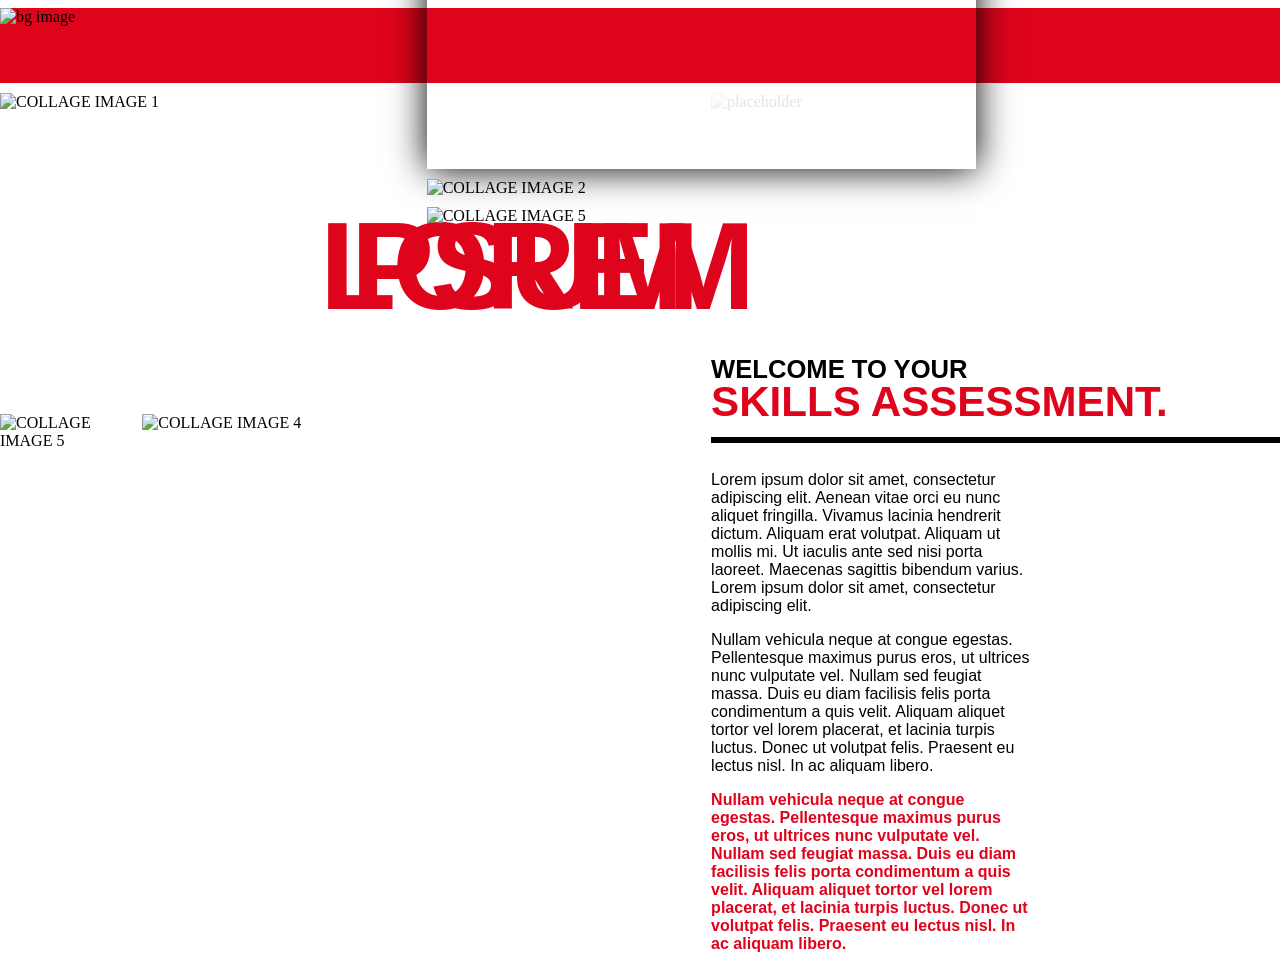
==== index.html @ dd3e0e72 "video div scaling ok" ====
<!DOCTYPE html>
<html lang="en">
  <head>
    <meta charset="utf-8">
    <meta name="viewport" content="width=device-width, initial-scale=1.0">
    <title>JLB SKills Assessment</title>
    <link rel="stylesheet" href="style.css">
  </head>
  <body class="body">
    <div class="top-grid-container">
      <div class="top-module-text-div">
        <h1 class="headline-font brand-font red">LOREM IPSUM</h1>
        <h3 class="subhead-font brand-font white">DOLOR SIT AMET ARAN</h3>
        <p class="subhead-body-font brand-font white">Pri ei sumo falli, homero euismod reformidans sed cu, stet ornatus eos at. Cu sed <br> nulla prasent, nihil voluptaria liberavisse ut usu, mei iusto noster ut.</p>
      </div>
      <img class="bg-image" src="https://res.cloudinary.com/di0fa12vz/image/upload/v1734627265/HERO_1_blbqht.jpg" alt="bg image">
    </div>
    <div class="bottom-grid-container">
      <div class="video-div">
        <iframe 
        class="video"
        src="https://www.youtube.com/embed/NpEaa2P7qZI?si=hmfjInLiLDKfYFg0?&rel=0&showinfo=0&modestbranding=1" 
        title="Placeholder Video" 
        frameborder="0" 
        allow="accelerometer; autoplay;"></iframe>
        <img 
        class="image2" 
        src="https://res.cloudinary.com/di0fa12vz/image/upload/v1734626925/COLLAGE_IMAGE_2_hvrhjx.jpg" 
        alt="COLLAGE IMAGE 2"
        >
        <img 
        class="image5" 
        src="https://res.cloudinary.com/di0fa12vz/image/upload/v1734626925/COLLAGE_IMAGE_3_ausswb.jpg"          
        alt="COLLAGE IMAGE 5"
        >
      </div>
        <img 
          class="image1" 
          src="https://res.cloudinary.com/di0fa12vz/image/upload/v1734626925/COLLAGE_IMAGE_1_mfsgqy.jpg" 
          alt="COLLAGE IMAGE 1"
        >

        <img 
          class="image3" 
          src="https://res.cloudinary.com/di0fa12vz/image/upload/v1734626926/COLLAGE_IMAGE_5_uck2yi.jpg"          
          alt="COLLAGE IMAGE 5"
        >
        <img 
          class="image4" 
          src="https://res.cloudinary.com/di0fa12vz/image/upload/v1734626925/COLLAGE_IMAGE_4_mxapl2.jpg"          
          alt="COLLAGE IMAGE 4"
        >
        <img 
        class="bg-texture"
        src="https://res.cloudinary.com/di0fa12vz/image/upload/v1734626925/SPLASH_WATERMARK_h642mv.png" 
        alt="placeholder">
        <div class="text-div">
          <h3 class="rm-welcome-txt black">WELCOME TO YOUR</h3>  
          <h1 class="rm-skills-txt red underline">SKILLS ASSESSMENT.</h1>
          <p class="brand-font black">Lorem ipsum dolor sit amet, consectetur adipiscing elit. Aenean vitae orci eu nunc aliquet fringilla. Vivamus lacinia hendrerit dictum. Aliquam erat volutpat. Aliquam ut mollis mi. Ut iaculis ante sed nisi porta laoreet. Maecenas sagittis bibendum varius. Lorem ipsum dolor sit amet, consectetur adipiscing elit.</p>
          <p class="brand-font black">Nullam vehicula neque at congue egestas. Pellentesque maximus purus eros, ut ultrices nunc vulputate vel. Nullam sed feugiat massa. Duis eu diam facilisis felis porta condimentum a quis velit. Aliquam aliquet tortor vel lorem placerat, et lacinia turpis luctus. Donec ut volutpat felis. Praesent eu lectus nisl. In ac aliquam libero.</p>
          <p class="rm-text-red brand-font red">Nullam vehicula neque at congue egestas. Pellentesque maximus purus eros, ut ultrices nunc vulputate vel. Nullam sed feugiat massa. Duis eu diam facilisis felis porta condimentum a quis velit. Aliquam aliquet tortor vel lorem placerat, et lacinia turpis luctus. Donec ut volutpat felis. Praesent eu lectus nisl. In ac aliquam libero.</p>
        </div>
        </div>
  </body>
</html>
---- style.css ----
.body{
    display: flex;
    flex-direction: column;
    width: 100%;
    max-width: 1920px;
    margin-left: auto;
    margin-right: auto;
    gap: 0.625em;
    overflow-x: hidden;
    overflow-y: auto;
}

p, h1, h2, h3, h4 {
    font-family: Montserrat, Arial, Helvetica, sans-serif;
}

.brand-font{
    font-family: Montserrat, Arial, Helvetica, sans-serif;
}

.black{
    color: #000;
}

.white{
    color:#fff;
}

.red{
    color: #de041c;
}

.top-grid-container {
    display: grid;
    margin-left: auto;
    margin-right: auto;
    width: 100%;
    max-width: 1920px;
    grid-template-columns: repeat(10, 1fr); /* 10 equal-width columns */
    grid-template-areas: 
        "a a a a a a a a a a"
        "b b b c c c c d d d"
        "e e e f f f f g g g";
    gap: 0.625em;
    max-height: 940px;
    background-color: #de041c;
    padding-bottom: 55px;
}

.top-module-text-div{
    z-index: 1;
    position: absolute;
    top: 350px;
    left: 50%;
    transform: translate(-50%, -50%);
}


.headline-font{
    font-size: 125px;
    font-weight: 900;
    line-height: 0px;
    letter-spacing: -4px;
}

.subhead-font{
    font-size: 74px;
    font-weight: 900;
    line-height: 0px;
    letter-spacing: -1.5px;
    padding-bottom: 0px;
}

.subhead-body-font{
    font-size: 20px;
    font-weight: 500;
    line-height: 25px;
    letter-spacing: 0px;
    text-align: center;
}


.bg-image{
    z-index: 0;
    grid-column: 1 / -1;
    grid-row: 1 / -1;
    width: 100%;
    height: 100%;
    max-height: 840px;
    object-fit: cover;
}

.bottom-grid-container{
    display: grid;
    margin-left: auto;
    margin-right: auto;
    width: 100%;
    max-width: 1920px;
    max-height:850px;
    grid-template-columns: repeat(9, 1fr);
    grid-template-areas: 
        "a a a b b f f f f f"
        "c d d e . f f f f f";
    gap: 0.625em;

}

/* Video Div Start */

.video-div{
    /* position: absolute;
    top: 855px;
    left: 50%;
    transform: translate(-50%, -50%); */
    z-index: 1;
    display: flex;
    flex-direction: column;
    gap: 0.625em;
    grid-area: b;
    max-height: 475px;
    margin-top: -233px ;
}

.video{
    display: relative;
    width: clamp(400px , 200%, 757px);
    height: auto;
    aspect-ratio: 16 / 9;
    box-shadow: #000 0px 0px 35px;


}

.image2{
    display: relative;
    width: 100%;
    max-width: 390px;
    max-height: 285px;
    object-fit: cover;
}

.image5{
    display: relative;
    width: 65%;
    max-width: 237px;
    max-height: 177px;
    object-fit: cover;
}

/* Video Div End */

.image1{
    grid-area: a;
    width: 100%;
    height: 100%;
    object-fit: cover;
}


.image3{
    grid-area: c;
    width: 100%;
    height: 100%;
    min-height: 375px;
    object-fit: cover;
}

.image4{
    grid-area: d;
    width: 100%;
    height: 100%;
    object-fit: cover;
}

.br-text-div{
    z-index: 1;
    grid-area: f;
    width: 100%;
    height: 100%;
    object-fit: cover;
}

.bg-texture{
    z-index: 0;
    opacity: .1;
    grid-area: f;
    width: 100%;
    height: 100%;
    object-fit: cover;
}

.text-div{
    z-index: 1;
    grid-area: f;
    width: 100%;
    padding-top: 100px;
}

.text-div p {
    padding-right: 250px;
}

.rm-text-red{
    font-weight: 700;
}

.rm-welcome-txt{
    line-height: 0px;
    font-family: Montserrat, Arial, Helvetica, sans-serif;
    font-weight: 900;
    font-size: clamp(1.13em, 2vw, 2.13em);
    padding-top: 150px;
    padding-bottom: 5px;
}

.rm-skills-txt{
    line-height: 0px;
    font-family: Montserrat, Arial, Helvetica, sans-serif;
    font-weight: 900;
    font-size: clamp(2.63em, 2vw, 3.13em);
    padding-bottom:35px;
}

.underline
{   
    width: 100%;
    border-bottom:6px solid #000000; width: 100%; 

}

@media screen and (max-width: 1820px){

    image5{
        transform: translate(0,4%);
    }

}

@media screen and (max-width: 1720px){

    image5{
        transform: translate(0,0);
        margin-top: -80px;
    }

    

}
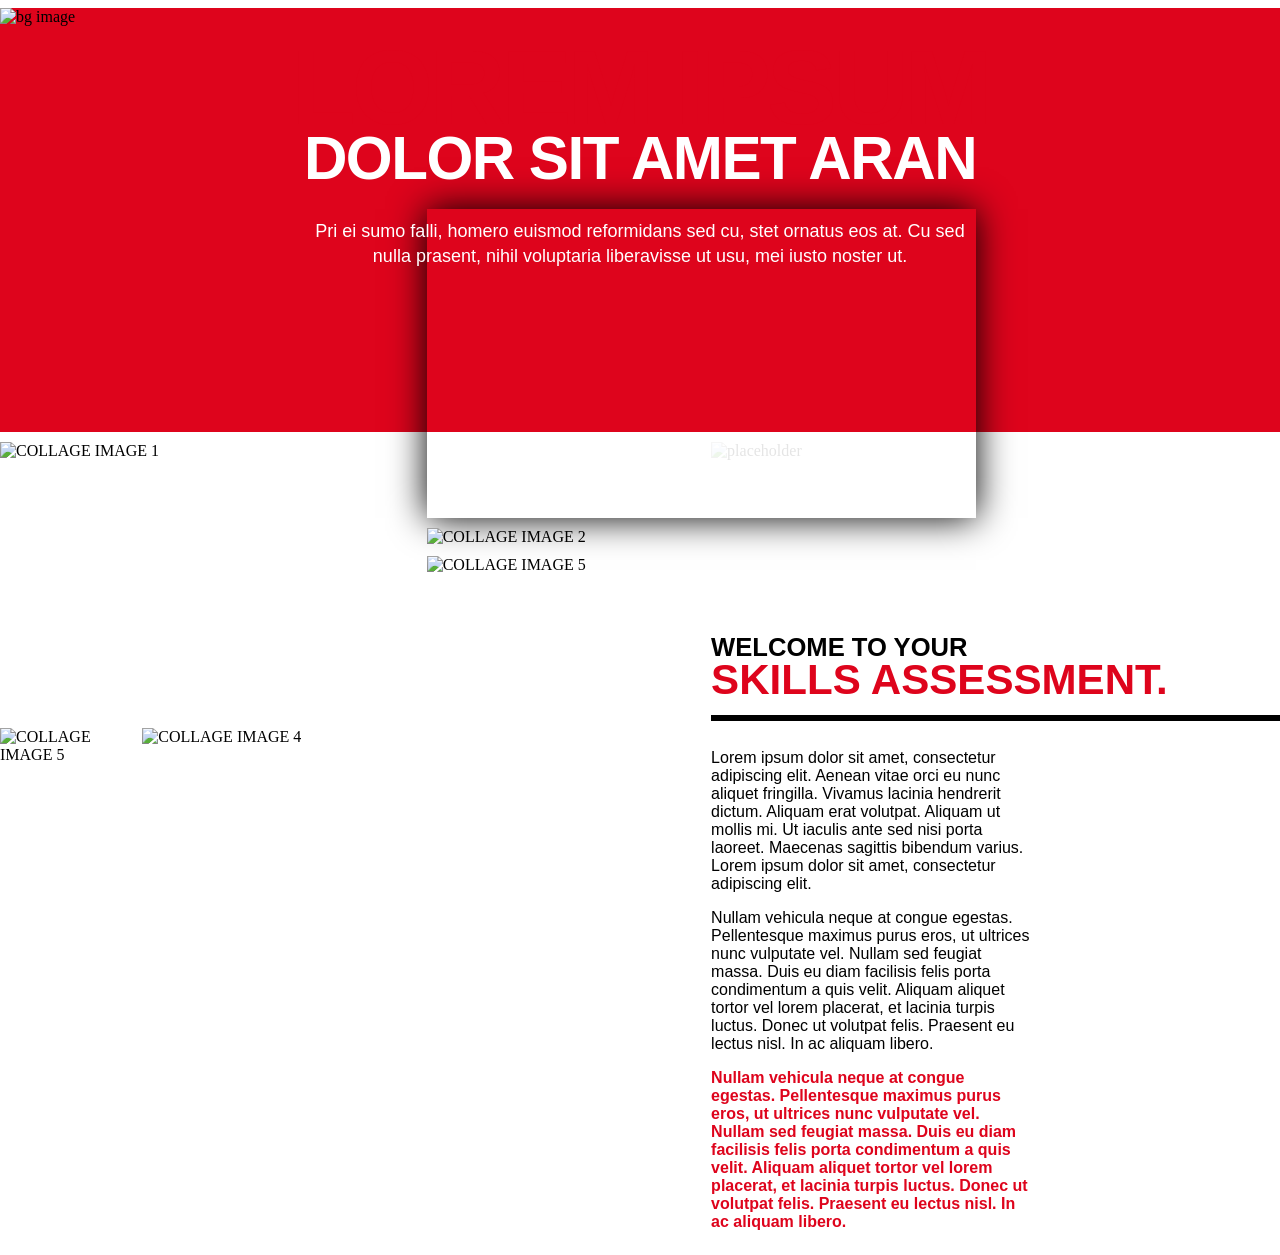
==== commit 7a10cb80: "Screen Width 1920px - 1280px responsivity working well" ====
--- a/index.html
+++ b/index.html
@@ -29,6 +29,11 @@
         alt="COLLAGE IMAGE 2"
         >
         <img 
+        class="image-two-bg" 
+        src="https://res.cloudinary.com/di0fa12vz/image/upload/v1734626925/COLLAGE_IMAGE_2_hvrhjx.jpg" 
+        alt="COLLAGE IMAGE 2"
+        >
+        <img 
         class="image5" 
         src="https://res.cloudinary.com/di0fa12vz/image/upload/v1734626925/COLLAGE_IMAGE_3_ausswb.jpg"          
         alt="COLLAGE IMAGE 5"
@@ -39,7 +44,6 @@
           src="https://res.cloudinary.com/di0fa12vz/image/upload/v1734626925/COLLAGE_IMAGE_1_mfsgqy.jpg" 
           alt="COLLAGE IMAGE 1"
         >
-
         <img 
           class="image3" 
           src="https://res.cloudinary.com/di0fa12vz/image/upload/v1734626926/COLLAGE_IMAGE_5_uck2yi.jpg"          
@@ -49,6 +53,11 @@
           class="image4" 
           src="https://res.cloudinary.com/di0fa12vz/image/upload/v1734626925/COLLAGE_IMAGE_4_mxapl2.jpg"          
           alt="COLLAGE IMAGE 4"
+        >
+        <img 
+        class="image-five-bg" 
+        src="https://res.cloudinary.com/di0fa12vz/image/upload/v1734626925/COLLAGE_IMAGE_3_ausswb.jpg"          
+        alt="COLLAGE IMAGE 5"
         >
         <img 
         class="bg-texture"
--- a/style.css
+++ b/style.css
@@ -39,7 +39,7 @@
     grid-template-columns: repeat(10, 1fr); /* 10 equal-width columns */
     grid-template-areas: 
         "a a a a a a a a a a"
-        "b b b c c c c d d d"
+        "b b c c c c c c d d"
         "e e e f f f f g g g";
     gap: 0.625em;
     max-height: 940px;
@@ -49,22 +49,20 @@
 
 .top-module-text-div{
     z-index: 1;
-    position: absolute;
-    top: 350px;
-    left: 50%;
-    transform: translate(-50%, -50%);
-}
-
+    grid-area: c;
+    overflow: visible;
+    text-align: center;
+}
 
 .headline-font{
-    font-size: 125px;
+    font-size: clamp(50px, 8.2vw, 125px);
     font-weight: 900;
     line-height: 0px;
     letter-spacing: -4px;
 }
 
 .subhead-font{
-    font-size: 74px;
+    font-size: clamp(10px, 4.7vw, 74px);
     font-weight: 900;
     line-height: 0px;
     letter-spacing: -1.5px;
@@ -112,7 +110,7 @@
     top: 855px;
     left: 50%;
     transform: translate(-50%, -50%); */
-    z-index: 1;
+    z-index: 0;
     display: flex;
     flex-direction: column;
     gap: 0.625em;
@@ -156,6 +154,13 @@
     object-fit: cover;
 }
 
+.image-two-bg{
+    display: none;
+    z-index: 2;
+    grid-area: b;
+    width: 100%;
+    height: 100%;
+}
 
 .image3{
     grid-area: c;
@@ -167,6 +172,14 @@
 
 .image4{
     grid-area: d;
+    width: 100%;
+    height: 100%;
+    object-fit: cover;
+}
+
+.image-five-bg{
+    display: none;
+    grid-area: e;
     width: 100%;
     height: 100%;
     object-fit: cover;
@@ -193,7 +206,7 @@
     z-index: 1;
     grid-area: f;
     width: 100%;
-    padding-top: 100px;
+    padding-top: clamp(20px, 14vw, 375px);
 }
 
 .text-div p {
@@ -209,7 +222,6 @@
     font-family: Montserrat, Arial, Helvetica, sans-serif;
     font-weight: 900;
     font-size: clamp(1.13em, 2vw, 2.13em);
-    padding-top: 150px;
     padding-bottom: 5px;
 }
 
@@ -228,21 +240,50 @@
 
 }
 
-@media screen and (max-width: 1820px){
-
-    image5{
-        transform: translate(0,4%);
-    }
-
-}
-
-@media screen and (max-width: 1720px){
-
-    image5{
-        transform: translate(0,0);
-        margin-top: -80px;
+@media screen and (max-width: 1525px){
+
+    .bottom-grid-container{
+        grid-template-areas: 
+            "a a a b b f f f f f"
+            "c d d e e f f f f f";
+    }
+
+    /* .image-five-bg{
+        display: block;
+    }
+
+    .image5{
+        display: none;
+    } */
+
+    /* .image-two-bg{
+        display: block;
+        grid-area: b;
+        height: 200%;
+        width: 100%;
+        background-size: cover;
+        background-image: url("https://res.cloudinary.com/di0fa12vz/image/upload/v1734626925/COLLAGE_IMAGE_2_hvrhjx.jpg");
+    }
+
+    .image2{
+        display: none;
+    } */
+}
+
+@media screen and (max-width: 1350px){
+
+    .subhead-body-font{
+        font-size: 18px;
+        padding-bottom: 80px;
     }
 
     
 
+}
+
+@media screen and (max-width: 1280px){
+
+
+    
+
 }
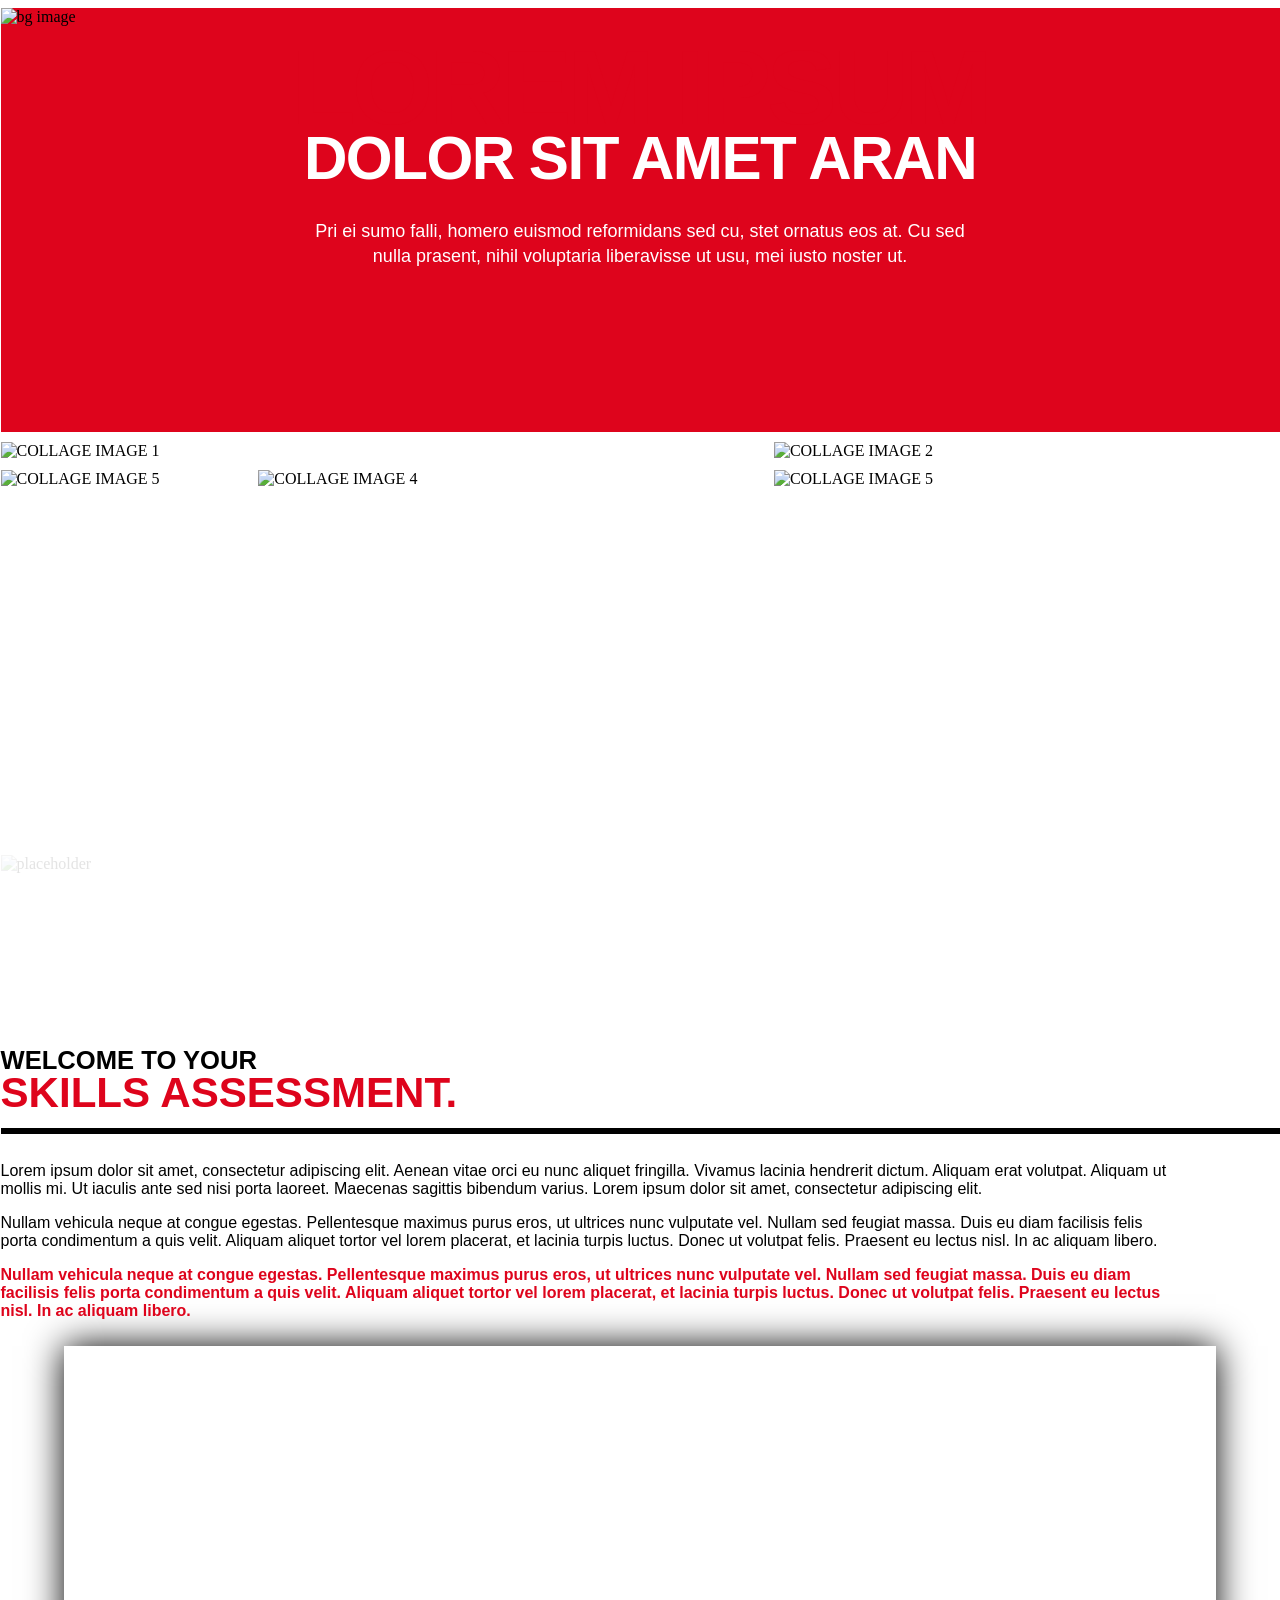
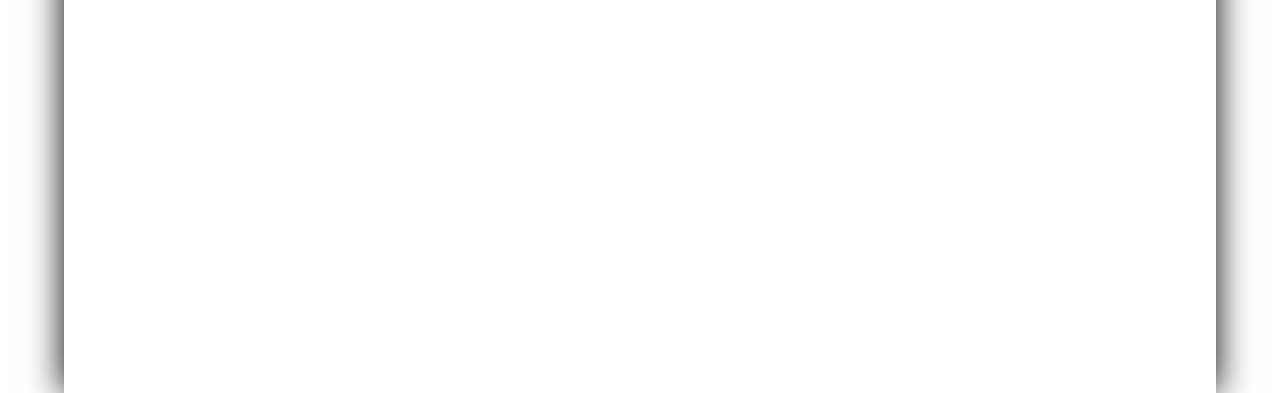
==== commit 0782acf1: "mobile grid bg images and video  scaling corretly - need to adjust elements to scale correctly next" ====
--- a/index.html
+++ b/index.html
@@ -29,11 +29,6 @@
         alt="COLLAGE IMAGE 2"
         >
         <img 
-        class="image-two-bg" 
-        src="https://res.cloudinary.com/di0fa12vz/image/upload/v1734626925/COLLAGE_IMAGE_2_hvrhjx.jpg" 
-        alt="COLLAGE IMAGE 2"
-        >
-        <img 
         class="image5" 
         src="https://res.cloudinary.com/di0fa12vz/image/upload/v1734626925/COLLAGE_IMAGE_3_ausswb.jpg"          
         alt="COLLAGE IMAGE 5"
@@ -43,6 +38,11 @@
           class="image1" 
           src="https://res.cloudinary.com/di0fa12vz/image/upload/v1734626925/COLLAGE_IMAGE_1_mfsgqy.jpg" 
           alt="COLLAGE IMAGE 1"
+        >
+        <img 
+        class="mobile-image-two" 
+        src="https://res.cloudinary.com/di0fa12vz/image/upload/v1734626925/COLLAGE_IMAGE_2_hvrhjx.jpg" 
+        alt="COLLAGE IMAGE 2"
         >
         <img 
           class="image3" 
@@ -55,7 +55,7 @@
           alt="COLLAGE IMAGE 4"
         >
         <img 
-        class="image-five-bg" 
+        class="mobile-image-five" 
         src="https://res.cloudinary.com/di0fa12vz/image/upload/v1734626925/COLLAGE_IMAGE_3_ausswb.jpg"          
         alt="COLLAGE IMAGE 5"
         >
@@ -70,6 +70,13 @@
           <p class="brand-font black">Nullam vehicula neque at congue egestas. Pellentesque maximus purus eros, ut ultrices nunc vulputate vel. Nullam sed feugiat massa. Duis eu diam facilisis felis porta condimentum a quis velit. Aliquam aliquet tortor vel lorem placerat, et lacinia turpis luctus. Donec ut volutpat felis. Praesent eu lectus nisl. In ac aliquam libero.</p>
           <p class="rm-text-red brand-font red">Nullam vehicula neque at congue egestas. Pellentesque maximus purus eros, ut ultrices nunc vulputate vel. Nullam sed feugiat massa. Duis eu diam facilisis felis porta condimentum a quis velit. Aliquam aliquet tortor vel lorem placerat, et lacinia turpis luctus. Donec ut volutpat felis. Praesent eu lectus nisl. In ac aliquam libero.</p>
         </div>
+        <div class="mobile-video-div">
+          <iframe 
+          class="mobile-video"
+          src="https://www.youtube.com/embed/NpEaa2P7qZI?si=hmfjInLiLDKfYFg0?&rel=0&showinfo=0&modestbranding=1" 
+          title="Placeholder Video" 
+          frameborder="0" 
+          allow="accelerometer; autoplay;"></iframe>
         </div>
   </body>
 </html>
--- a/style.css
+++ b/style.css
@@ -106,10 +106,6 @@
 /* Video Div Start */
 
 .video-div{
-    /* position: absolute;
-    top: 855px;
-    left: 50%;
-    transform: translate(-50%, -50%); */
     z-index: 0;
     display: flex;
     flex-direction: column;
@@ -125,8 +121,6 @@
     height: auto;
     aspect-ratio: 16 / 9;
     box-shadow: #000 0px 0px 35px;
-
-
 }
 
 .image2{
@@ -154,35 +148,19 @@
     object-fit: cover;
 }
 
-.image-two-bg{
-    display: none;
-    z-index: 2;
-    grid-area: b;
-    width: 100%;
-    height: 100%;
-}
-
 .image3{
     grid-area: c;
     width: 100%;
     height: 100%;
     min-height: 375px;
-    object-fit: cover;
+    object-fit: fill;
 }
 
 .image4{
     grid-area: d;
     width: 100%;
     height: 100%;
-    object-fit: cover;
-}
-
-.image-five-bg{
-    display: none;
-    grid-area: e;
-    width: 100%;
-    height: 100%;
-    object-fit: cover;
+    object-fit: fill;
 }
 
 .br-text-div{
@@ -210,7 +188,7 @@
 }
 
 .text-div p {
-    padding-right: 250px;
+    padding-right: 200px;
 }
 
 .rm-text-red{
@@ -240,34 +218,55 @@
 
 }
 
+/* Mobile Classes Start */
+
+
+.mobile-video-div{
+    display: none;
+    grid-area: g;
+    max-height: 475px;
+}
+
+.mobile-video{
+    display: none;
+    grid-area: g;
+    height: auto;
+    aspect-ratio: 16 / 9;
+    box-shadow: #000 0px 0px 35px;
+}
+
+.mobile-image-two{
+    display: none;
+    grid-area: b;
+    width: 100%;
+    height: 100%;
+    object-fit: cover;
+}
+
+.mobile-image-five{
+    display: none;
+    grid-area: e;
+    width: 100%;
+    height: 100%;
+    object-fit: cover;
+}
+
+/* Mobile Classes End */
+
 @media screen and (max-width: 1525px){
 
     .bottom-grid-container{
+        max-height: 475px;
+        width: 100%;
         grid-template-areas: 
             "a a a b b f f f f f"
             "c d d e e f f f f f";
     }
 
-    /* .image-five-bg{
-        display: block;
-    }
-
-    .image5{
-        display: none;
-    } */
-
-    /* .image-two-bg{
-        display: block;
-        grid-area: b;
-        height: 200%;
-        width: 100%;
-        background-size: cover;
-        background-image: url("https://res.cloudinary.com/di0fa12vz/image/upload/v1734626925/COLLAGE_IMAGE_2_hvrhjx.jpg");
-    }
-
-    .image2{
-        display: none;
-    } */
+    .text-div p {
+        padding-right: 100px;
+    }
+
 }
 
 @media screen and (max-width: 1350px){
@@ -277,13 +276,76 @@
         padding-bottom: 80px;
     }
 
+
+
+}
+
+@media screen and (max-width: 1280px){
+
+    .body{
+        max-width: 1279;
+    }
+
+    .top-grid-container {
+        display: grid;
+        margin-left: auto;
+        margin-right: auto;
+        width: 100%;
+        max-width: 1279px;
+        grid-template-columns: repeat(8, 1fr); /* 10 equal-width columns */
+        grid-template-areas: 
+            " a a a a a a a a "
+            " b c c c c c c d "
+            " e e f f f f g g ";
+        gap: 0.625em;
+        max-height: 940px;
+        background-color: #de041c;
+        padding-bottom: 55px;
+    }
+
+    .bottom-grid-container{
+        display: grid;
+        margin-left: auto;
+        margin-right: auto;
+        width: 100%;
+        max-width: 1279px;
+        max-height:850px;
+        grid-template-columns: repeat(5, 1fr);
+        grid-template-areas: 
+            "a a a b b "
+            "c d d e . "
+            "f f f f f"
+            "f f f f f"
+            "g g g g g";
+        gap: 0.625em;
     
-
-}
-
-@media screen and (max-width: 1280px){
-
-
-    
-
+    }
+
+    .video{
+        display: none;
+    }
+
+    .video-div{
+        display: none;
+    }
+
+    .mobile-video-div{
+        display: block;
+        width: 100%;
+    }
+
+    .mobile-video{
+        display: block;
+        width: 90%;
+        margin-left: auto;
+        margin-right: auto;
+    }
+
+    .mobile-image-two{
+        display: block;
+    }
+
+    .mobile-image-five{
+        display: block;
+    }
 }
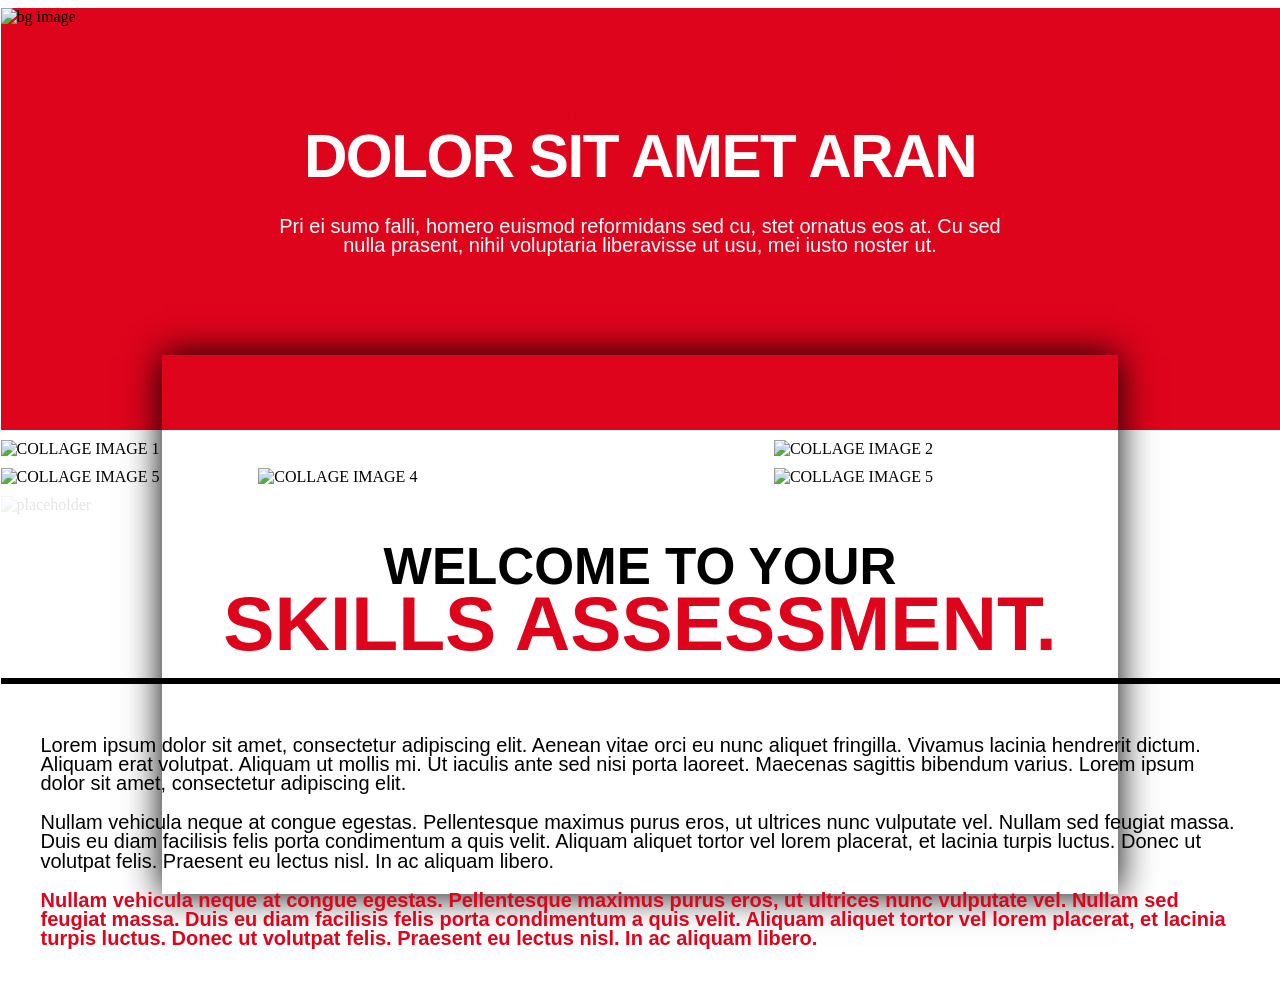
==== commit 3fd2a6e3: "eveything scaling well, only issue is headline text and bg texture at bottom need minor adjustments " ====
--- a/index.html
+++ b/index.html
@@ -12,6 +12,14 @@
         <h1 class="headline-font brand-font red">LOREM IPSUM</h1>
         <h3 class="subhead-font brand-font white">DOLOR SIT AMET ARAN</h3>
         <p class="subhead-body-font brand-font white">Pri ei sumo falli, homero euismod reformidans sed cu, stet ornatus eos at. Cu sed <br> nulla prasent, nihil voluptaria liberavisse ut usu, mei iusto noster ut.</p>
+        <div class="mobile-video-div">
+          <iframe 
+          class="mobile-video"
+          src="https://www.youtube.com/embed/NpEaa2P7qZI?si=hmfjInLiLDKfYFg0?&rel=0&showinfo=0&modestbranding=1" 
+          title="Placeholder Video" 
+          frameborder="0" 
+          allow="accelerometer; autoplay;"></iframe>
+        </div>
       </div>
       <img class="bg-image" src="https://res.cloudinary.com/di0fa12vz/image/upload/v1734627265/HERO_1_blbqht.jpg" alt="bg image">
     </div>
@@ -70,14 +78,6 @@
           <p class="brand-font black">Nullam vehicula neque at congue egestas. Pellentesque maximus purus eros, ut ultrices nunc vulputate vel. Nullam sed feugiat massa. Duis eu diam facilisis felis porta condimentum a quis velit. Aliquam aliquet tortor vel lorem placerat, et lacinia turpis luctus. Donec ut volutpat felis. Praesent eu lectus nisl. In ac aliquam libero.</p>
           <p class="rm-text-red brand-font red">Nullam vehicula neque at congue egestas. Pellentesque maximus purus eros, ut ultrices nunc vulputate vel. Nullam sed feugiat massa. Duis eu diam facilisis felis porta condimentum a quis velit. Aliquam aliquet tortor vel lorem placerat, et lacinia turpis luctus. Donec ut volutpat felis. Praesent eu lectus nisl. In ac aliquam libero.</p>
         </div>
-        <div class="mobile-video-div">
-          <iframe 
-          class="mobile-video"
-          src="https://www.youtube.com/embed/NpEaa2P7qZI?si=hmfjInLiLDKfYFg0?&rel=0&showinfo=0&modestbranding=1" 
-          title="Placeholder Video" 
-          frameborder="0" 
-          allow="accelerometer; autoplay;"></iframe>
-        </div>
   </body>
 </html>
 
--- a/style.css
+++ b/style.css
@@ -318,9 +318,48 @@
             "f f f f f"
             "g g g g g";
         gap: 0.625em;
+    }
+
+    .bottom-grid-container img{
+        height: fit-content;
+    }
+ /* Headline Text, Subhead Area */
+
+    .top-module-text-div{
+        z-index: 1;
+        grid-area: c;
+        overflow: visible;
+        text-align: center;
+    }
     
-    }
-
+    .headline-font{
+        font-size: clamp(36px, 8.1vw, 225px);
+        font-weight: 900;
+        line-height: 0px;
+        letter-spacing: -4px;
+    }
+    
+    .subhead-font{
+        font-size: clamp(10px, 4.7vw, 74px);
+        font-weight: 900;
+        line-height: 0px;
+        letter-spacing: -1.5px;
+        padding-bottom: 0px;
+    }
+    
+    .subhead-body-font{
+        font-size: clamp(10px, 1.7vw, 20px);
+        line-height: clamp(15px, 1.5vw, 30px);
+        font-weight: 500;
+        max-width: 80% ;
+        letter-spacing: 0px;
+        text-align: center;
+        text-wrap-style: balance;
+        margin-left: auto;
+        margin-right: auto;
+    }
+
+/* Video and Image Collage Area */
     .video{
         display: none;
     }
@@ -330,22 +369,105 @@
     }
 
     .mobile-video-div{
+        grid-area: f;
+        position: relative;
         display: block;
         width: 100%;
+        margin-left: auto;
+        margin-right: auto;
+        height: 10px;
     }
 
     .mobile-video{
         display: block;
-        width: 90%;
+        width: 100%;
         margin-left: auto;
         margin-right: auto;
     }
 
     .mobile-image-two{
         display: block;
+        height: 100% !important;
     }
 
     .mobile-image-five{
         display: block;
-    }
+        height: 100% !important;
+        width: 130%;
+    }
+
+    .image3{
+        height: 100% !important;
+        min-height: 100%;
+    }
+
+    .image4{
+        height: 100% !important;
+    }
+
+/* Bottom Grid Text Area*/
+
+    .rm-welcome-txt{
+        text-align: center;
+        line-height: 0px;
+        font-family: Montserrat, Arial, Helvetica, sans-serif;
+        font-weight: 900;
+        font-size: clamp(20px, 4vw, 120px);
+        padding-bottom: 5px;
+    }
+
+    .rm-skills-txt{
+        text-align: center;
+        line-height: 0px;
+        font-family: Montserrat, Arial, Helvetica, sans-serif;
+        font-weight: 900;
+        font-size: clamp(25px, 6vw, 270px);
+        padding-bottom:clamp(25px, 6vw, 55px);
+    }
+
+    .text-div{
+        z-index: 1;
+        grid-area: f;
+        width: 100%;
+        padding-top: clamp(15px, 1.5vw, 30px) !important;
+    }
+    
+    .text-div p {
+        padding-right: 40px;
+        padding-left: 40px;
+        font-size: clamp(10px, 1.7vw, 20px);
+        line-height: clamp(15px, 1.5vw, 30px);
+    }
+
+    .bg-texture{
+        z-index: 1;
+        opacity: .1;
+        grid-area: f g;
+        width: 100%;
+        object-fit: cover;
+
+    }
+
+        /* @media screen and (max-width: 640px){
+
+    } */
+
+    @media screen and (max-width: 430px){
+        .headline-font{
+        font-size: clamp(36px, 8.1vw, 225px);
+        font-weight: 900;
+        line-height: 0px;
+        letter-spacing: -4px;
+    }
+    
+    .subhead-font{
+        font-size: clamp(10px, 4.7vw, 74px);
+        font-weight: 900;
+        line-height: 0px;
+        letter-spacing: -1.5px;
+        padding-bottom: 0px;
+    }
+    }
+
+
 }
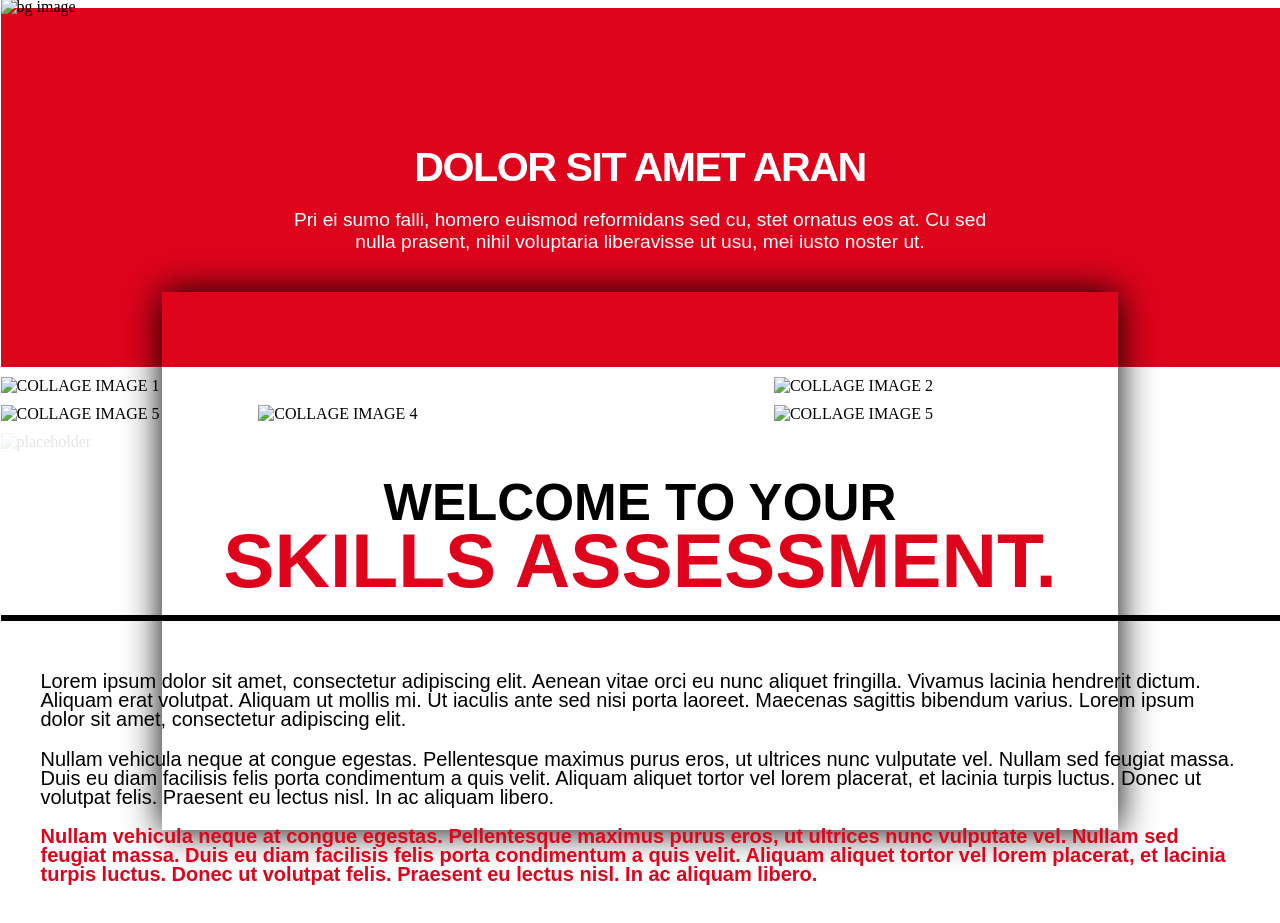
==== commit 5e34b3dc: "font sizes for heading close to finished - need to account for below 430px and above 2440px width" ====
--- a/index.html
+++ b/index.html
@@ -11,7 +11,7 @@
       <div class="top-module-text-div">
         <h1 class="headline-font brand-font red">LOREM IPSUM</h1>
         <h3 class="subhead-font brand-font white">DOLOR SIT AMET ARAN</h3>
-        <p class="subhead-body-font brand-font white">Pri ei sumo falli, homero euismod reformidans sed cu, stet ornatus eos at. Cu sed <br> nulla prasent, nihil voluptaria liberavisse ut usu, mei iusto noster ut.</p>
+        <p class="subhead-body-font brand-font white">Pri ei sumo falli, homero euismod reformidans sed cu, stet ornatus eos at. Cu sed nulla prasent, nihil voluptaria liberavisse ut usu, mei iusto noster ut.</p>
         <div class="mobile-video-div">
           <iframe 
           class="mobile-video"
--- a/style.css
+++ b/style.css
@@ -45,6 +45,7 @@
     max-height: 940px;
     background-color: #de041c;
     padding-bottom: 55px;
+    align-items: start;
 }
 
 .top-module-text-div{
@@ -52,29 +53,42 @@
     grid-area: c;
     overflow: visible;
     text-align: center;
+    padding-top:clamp(25px, 6vw, 55px);
 }
 
 .headline-font{
-    font-size: clamp(50px, 8.2vw, 125px);
+    text-align: center;
+    font-size: clamp(30.8px, 5.5vw, 160px);
+    /* font-size: clamp(20px, 8vw, 125px); */
     font-weight: 900;
     line-height: 0px;
     letter-spacing: -4px;
+    grid-area: c;
+
 }
 
 .subhead-font{
-    font-size: clamp(10px, 4.7vw, 74px);
+    text-align: center;
+    font-size: clamp(28px, 3.22vw, 91px);
+    /* font-size: clamp(10px, 4.7vw, 74px); */
+    max-width: 65ch;
     font-weight: 900;
     line-height: 0px;
     letter-spacing: -1.5px;
     padding-bottom: 0px;
+    grid-area: c;
 }
 
 .subhead-body-font{
-    font-size: 20px;
+    width: 75%;
+    font-size: clamp(16px, 1.5vw, 20px);
     font-weight: 500;
-    line-height: 25px;
+    line-height: clamp(1.4, 1.5vw, 2.5);
     letter-spacing: 0px;
     text-align: center;
+    margin-left: auto;
+    margin-right: auto;
+    padding-bottom: 20px;
 }
 
 
@@ -86,6 +100,7 @@
     height: 100%;
     max-height: 840px;
     object-fit: cover;
+    margin-top: -10px;
 }
 
 .bottom-grid-container{
@@ -103,7 +118,7 @@
 
 }
 
-/* Video Div Start */
+/* ///////////////////////////////////Video Div Start //////////////////////////////////////////////*/
 
 .video-div{
     z-index: 0;
@@ -139,7 +154,7 @@
     object-fit: cover;
 }
 
-/* Video Div End */
+/*///////////////////////////// Video Div End /////////////////////////////////////////////*/
 
 .image1{
     grid-area: a;
@@ -218,7 +233,7 @@
 
 }
 
-/* Mobile Classes Start */
+/* //////////////////////////////////////// Mobile Classes Start////////////////////////////////////// */
 
 
 .mobile-video-div{
@@ -251,7 +266,7 @@
     object-fit: cover;
 }
 
-/* Mobile Classes End */
+/* //////////////////////////////////////////////Mobile Classes End//////////////////////////////// */
 
 @media screen and (max-width: 1525px){
 
@@ -271,15 +286,15 @@
 
 @media screen and (max-width: 1350px){
 
-    .subhead-body-font{
+    /* .subhead-body-font{
         font-size: 18px;
         padding-bottom: 80px;
-    }
-
-
-
-}
-
+    } */
+
+
+
+}
+/* /////////////////////////////////////////////// 1280 //////////////////////////////////////////////////////////////////// */
 @media screen and (max-width: 1280px){
 
     .body{
@@ -333,21 +348,21 @@
     }
     
     .headline-font{
-        font-size: clamp(36px, 8.1vw, 225px);
+        /* font-size: clamp(60px, 8vw, 125px); */
         font-weight: 900;
         line-height: 0px;
         letter-spacing: -4px;
     }
     
     .subhead-font{
-        font-size: clamp(10px, 4.7vw, 74px);
+        /* font-size: clamp(10px, 4.7vw, 74px); */
         font-weight: 900;
         line-height: 0px;
         letter-spacing: -1.5px;
         padding-bottom: 0px;
     }
     
-    .subhead-body-font{
+    /* .subhead-body-font{
         font-size: clamp(10px, 1.7vw, 20px);
         line-height: clamp(15px, 1.5vw, 30px);
         font-weight: 500;
@@ -357,7 +372,7 @@
         text-wrap-style: balance;
         margin-left: auto;
         margin-right: auto;
-    }
+    } */
 
 /* Video and Image Collage Area */
     .video{
@@ -448,20 +463,32 @@
 
     }
 
-        /* @media screen and (max-width: 640px){
+}
+
+/* /////////////////////////////////////////////// 740 //////////////////////////////////////////////////////////////////// */
+
+    @media screen and (max-width: 740px){
+
+        /* .headline-font{
+            font-size: clamp(60px, 4vw, 125px);
+        } */
+    }
+
+
+    /* @media screen and (max-width: 640px){
 
     } */
 
+
+/* /////////////////////////////////////////////// 430 //////////////////////////////////////////////////////////////////// */
+
     @media screen and (max-width: 430px){
-        .headline-font{
-        font-size: clamp(36px, 8.1vw, 225px);
-        font-weight: 900;
-        line-height: 0px;
-        letter-spacing: -4px;
+        /* .headline-font{
+        font-size: clamp(10px, 22px, 30px); */
     }
     
     .subhead-font{
-        font-size: clamp(10px, 4.7vw, 74px);
+        /* font-size: clamp(10px, 22px, 52px); */
         font-weight: 900;
         line-height: 0px;
         letter-spacing: -1.5px;
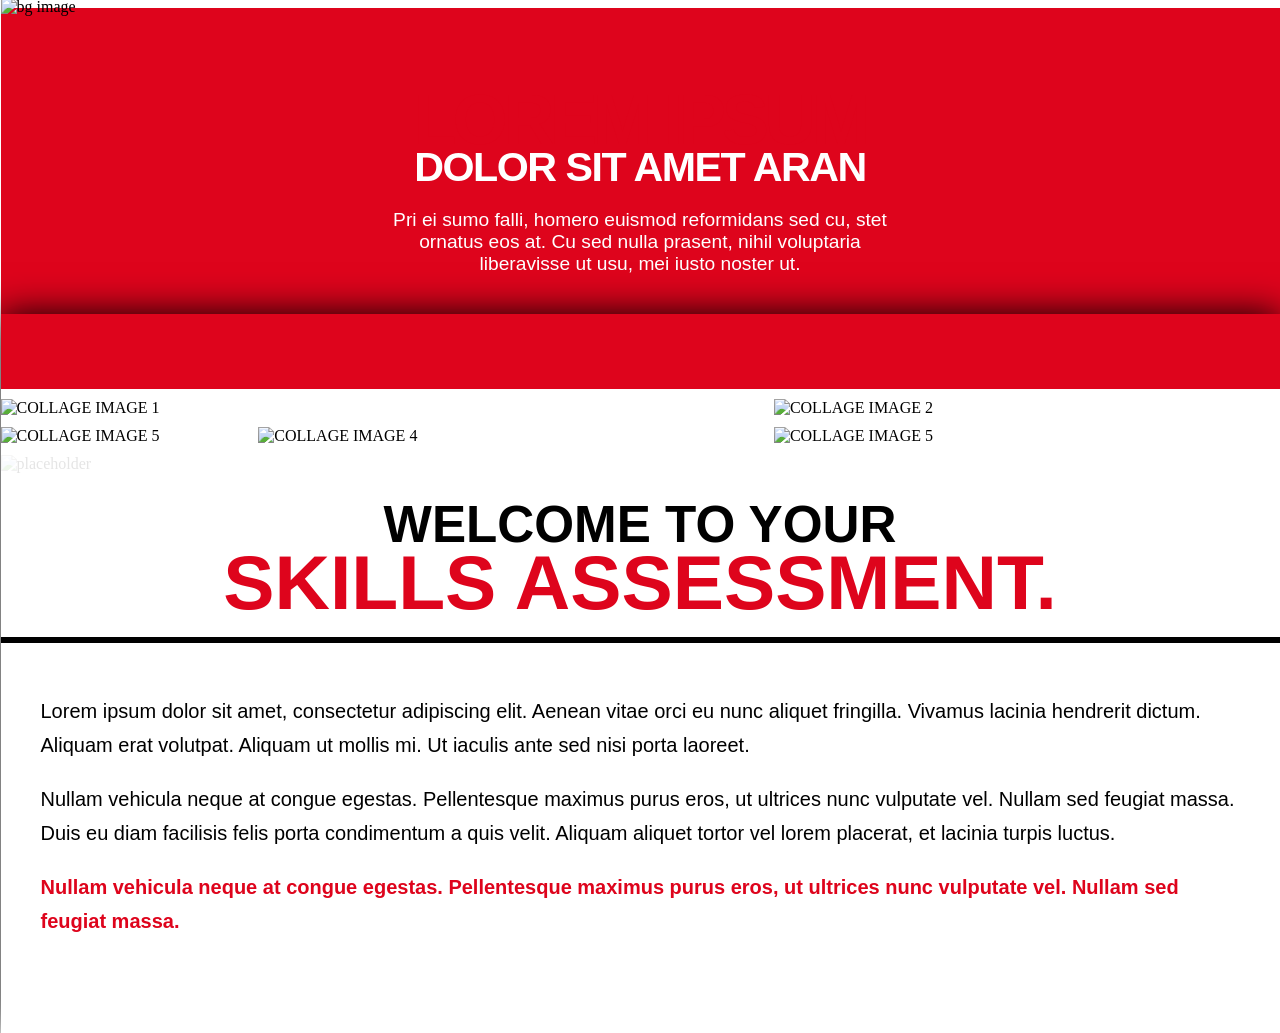
==== commit e687a314: "Adjusted welcome to your skills assessment text area" ====
--- a/index.html
+++ b/index.html
@@ -74,9 +74,9 @@
         <div class="text-div">
           <h3 class="rm-welcome-txt black">WELCOME TO YOUR</h3>  
           <h1 class="rm-skills-txt red underline">SKILLS ASSESSMENT.</h1>
-          <p class="brand-font black">Lorem ipsum dolor sit amet, consectetur adipiscing elit. Aenean vitae orci eu nunc aliquet fringilla. Vivamus lacinia hendrerit dictum. Aliquam erat volutpat. Aliquam ut mollis mi. Ut iaculis ante sed nisi porta laoreet. Maecenas sagittis bibendum varius. Lorem ipsum dolor sit amet, consectetur adipiscing elit.</p>
-          <p class="brand-font black">Nullam vehicula neque at congue egestas. Pellentesque maximus purus eros, ut ultrices nunc vulputate vel. Nullam sed feugiat massa. Duis eu diam facilisis felis porta condimentum a quis velit. Aliquam aliquet tortor vel lorem placerat, et lacinia turpis luctus. Donec ut volutpat felis. Praesent eu lectus nisl. In ac aliquam libero.</p>
-          <p class="rm-text-red brand-font red">Nullam vehicula neque at congue egestas. Pellentesque maximus purus eros, ut ultrices nunc vulputate vel. Nullam sed feugiat massa. Duis eu diam facilisis felis porta condimentum a quis velit. Aliquam aliquet tortor vel lorem placerat, et lacinia turpis luctus. Donec ut volutpat felis. Praesent eu lectus nisl. In ac aliquam libero.</p>
+          <p class="brand-font black">Lorem ipsum dolor sit amet, consectetur adipiscing elit. Aenean vitae orci eu nunc aliquet fringilla. Vivamus lacinia hendrerit dictum. Aliquam erat volutpat. Aliquam ut mollis mi. Ut iaculis ante sed nisi porta laoreet.</p>
+          <p class="brand-font black">Nullam vehicula neque at congue egestas. Pellentesque maximus purus eros, ut ultrices nunc vulputate vel. Nullam sed feugiat massa. Duis eu diam facilisis felis porta condimentum a quis velit. Aliquam aliquet tortor vel lorem placerat, et lacinia turpis luctus.</p>
+          <p class="rm-text-red brand-font red">Nullam vehicula neque at congue egestas. Pellentesque maximus purus eros, ut ultrices nunc vulputate vel. Nullam sed feugiat massa.</p>
         </div>
   </body>
 </html>
--- a/style.css
+++ b/style.css
@@ -36,10 +36,10 @@
     margin-right: auto;
     width: 100%;
     max-width: 1920px;
-    grid-template-columns: repeat(10, 1fr); /* 10 equal-width columns */
+    grid-template-columns: repeat(10, 1fr);
     grid-template-areas: 
         "a a a a a a a a a a"
-        "b b c c c c c c d d"
+        "c c c c c c c c c c"
         "e e e f f f f g g g";
     gap: 0.625em;
     max-height: 940px;
@@ -59,7 +59,6 @@
 .headline-font{
     text-align: center;
     font-size: clamp(30.8px, 5.5vw, 160px);
-    /* font-size: clamp(20px, 8vw, 125px); */
     font-weight: 900;
     line-height: 0px;
     letter-spacing: -4px;
@@ -70,7 +69,6 @@
 .subhead-font{
     text-align: center;
     font-size: clamp(28px, 3.22vw, 91px);
-    /* font-size: clamp(10px, 4.7vw, 74px); */
     max-width: 65ch;
     font-weight: 900;
     line-height: 0px;
@@ -80,7 +78,7 @@
 }
 
 .subhead-body-font{
-    width: 75%;
+    width: 39%;
     font-size: clamp(16px, 1.5vw, 20px);
     font-weight: 500;
     line-height: clamp(1.4, 1.5vw, 2.5);
@@ -204,6 +202,7 @@
 
 .text-div p {
     padding-right: 200px;
+    line-height: 1.6;
 }
 
 .rm-text-red{
@@ -229,8 +228,7 @@
 .underline
 {   
     width: 100%;
-    border-bottom:6px solid #000000; width: 100%; 
-
+    border-bottom:6px solid #000000; width: 100%;
 }
 
 /* //////////////////////////////////////// Mobile Classes Start////////////////////////////////////// */
@@ -268,6 +266,8 @@
 
 /* //////////////////////////////////////////////Mobile Classes End//////////////////////////////// */
 
+
+/* /////////////////////////////////////////////// 1525 //////////////////////////////////////////////////////////////////// */
 @media screen and (max-width: 1525px){
 
     .bottom-grid-container{
@@ -279,7 +279,7 @@
     }
 
     .text-div p {
-        padding-right: 100px;
+        line-height: 1.1;
     }
 
 }
@@ -307,10 +307,10 @@
         margin-right: auto;
         width: 100%;
         max-width: 1279px;
-        grid-template-columns: repeat(8, 1fr); /* 10 equal-width columns */
+        grid-template-columns: repeat(8, 1fr);
         grid-template-areas: 
             " a a a a a a a a "
-            " b c c c c c c d "
+            " c c c c c c c c "
             " e e f f f f g g ";
         gap: 0.625em;
         max-height: 940px;
@@ -338,7 +338,7 @@
     .bottom-grid-container img{
         height: fit-content;
     }
- /* Headline Text, Subhead Area */
+ /* ////////////////////////////////////////////// Headline Text, Subhead Area */
 
     .top-module-text-div{
         z-index: 1;
@@ -374,7 +374,7 @@
         margin-right: auto;
     } */
 
-/* Video and Image Collage Area */
+/* ///////////////////////////////////////// Video and Image Collage Area */
     .video{
         display: none;
     }
@@ -420,7 +420,7 @@
         height: 100% !important;
     }
 
-/* Bottom Grid Text Area*/
+/* /////////////////////////////////////////////// Bottom Grid Text Area*/
 
     .rm-welcome-txt{
         text-align: center;
@@ -451,7 +451,7 @@
         padding-right: 40px;
         padding-left: 40px;
         font-size: clamp(10px, 1.7vw, 20px);
-        line-height: clamp(15px, 1.5vw, 30px);
+        line-height: 1.7;
     }
 
     .bg-texture{
@@ -463,6 +463,14 @@
 
     }
 
+}
+/* /////////////////////////////////////////////// 1000 //////////////////////////////////////////////////////////////////// */
+
+@media screen and (max-width: 1000px){
+
+    /* .headline-font{
+        font-size: clamp(60px, 4vw, 125px);
+    } */
 }
 
 /* /////////////////////////////////////////////// 740 //////////////////////////////////////////////////////////////////// */
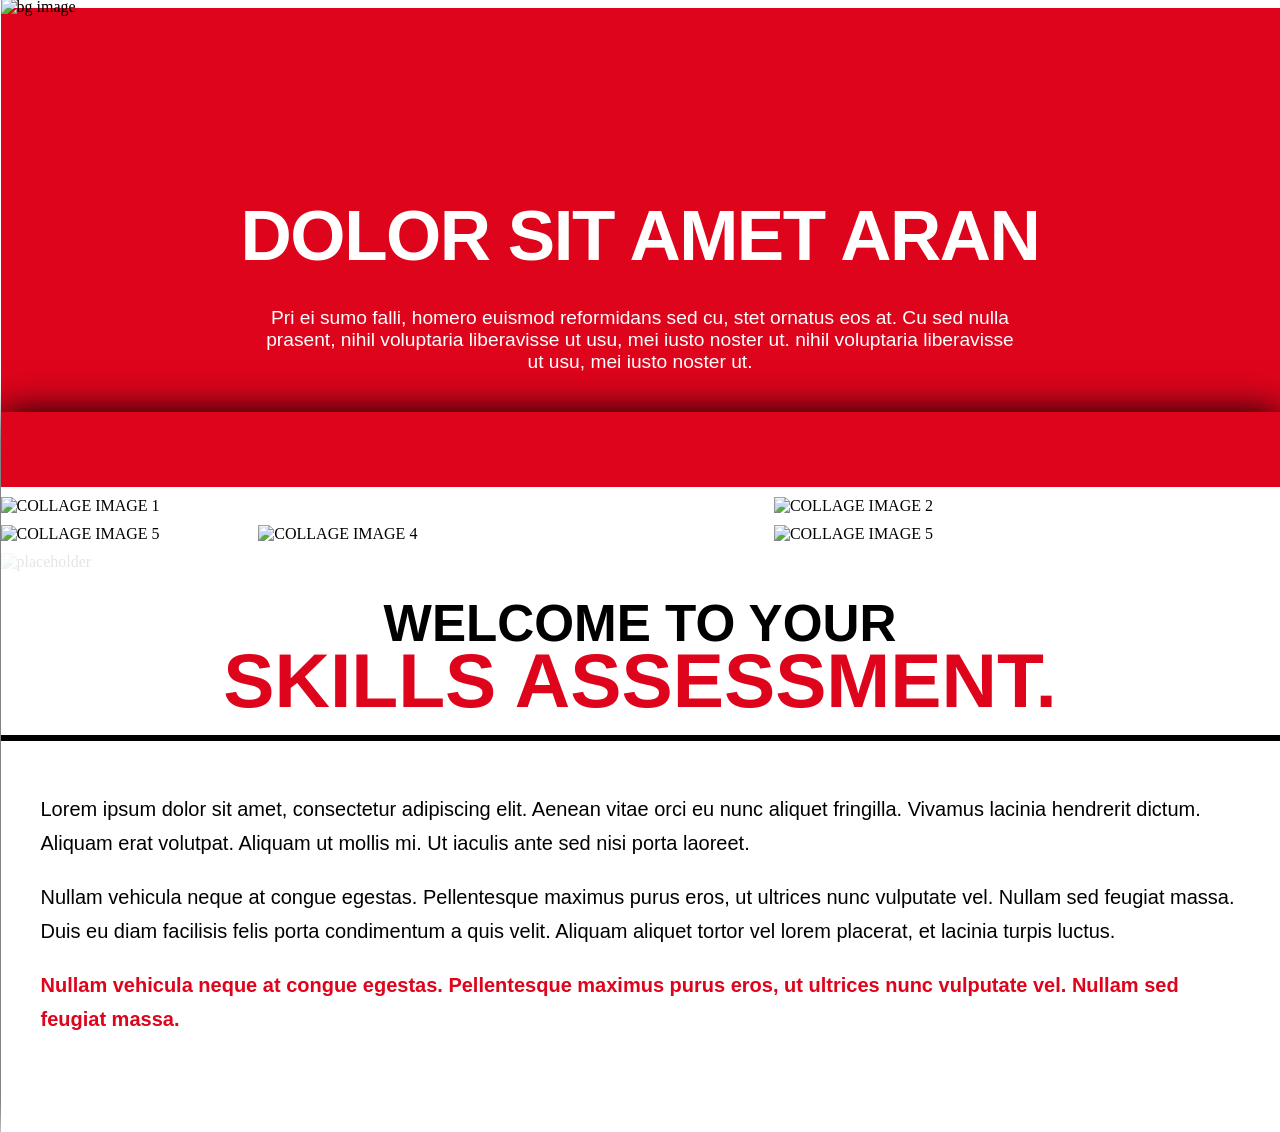
==== commit 1c6034d1: "Increased the size of Headline and Subhead fonts" ====
--- a/index.html
+++ b/index.html
@@ -11,7 +11,7 @@
       <div class="top-module-text-div">
         <h1 class="headline-font brand-font red">LOREM IPSUM</h1>
         <h3 class="subhead-font brand-font white">DOLOR SIT AMET ARAN</h3>
-        <p class="subhead-body-font brand-font white">Pri ei sumo falli, homero euismod reformidans sed cu, stet ornatus eos at. Cu sed nulla prasent, nihil voluptaria liberavisse ut usu, mei iusto noster ut.</p>
+        <p class="subhead-body-font brand-font white">Pri ei sumo falli, homero euismod reformidans sed cu, stet ornatus eos at. Cu sed nulla prasent, nihil voluptaria liberavisse ut usu, mei iusto noster ut. nihil voluptaria liberavisse ut usu, mei iusto noster ut.</p>
         <div class="mobile-video-div">
           <iframe 
           class="mobile-video"
--- a/style.css
+++ b/style.css
@@ -29,7 +29,7 @@
 .red{
     color: #de041c;
 }
-
+/* ///////////////////////////////////Top Grid Container */
 .top-grid-container {
     display: grid;
     margin-left: auto;
@@ -58,7 +58,7 @@
 
 .headline-font{
     text-align: center;
-    font-size: clamp(30.8px, 5.5vw, 160px);
+    font-size: clamp(32px, 9.5vw, 170px);
     font-weight: 900;
     line-height: 0px;
     letter-spacing: -4px;
@@ -68,7 +68,7 @@
 
 .subhead-font{
     text-align: center;
-    font-size: clamp(28px, 3.22vw, 91px);
+    font-size: clamp(26px, 5.55vw, 100px);
     max-width: 65ch;
     font-weight: 900;
     line-height: 0px;
@@ -78,7 +78,7 @@
 }
 
 .subhead-body-font{
-    width: 39%;
+    width: 60%;
     font-size: clamp(16px, 1.5vw, 20px);
     font-weight: 500;
     line-height: clamp(1.4, 1.5vw, 2.5);
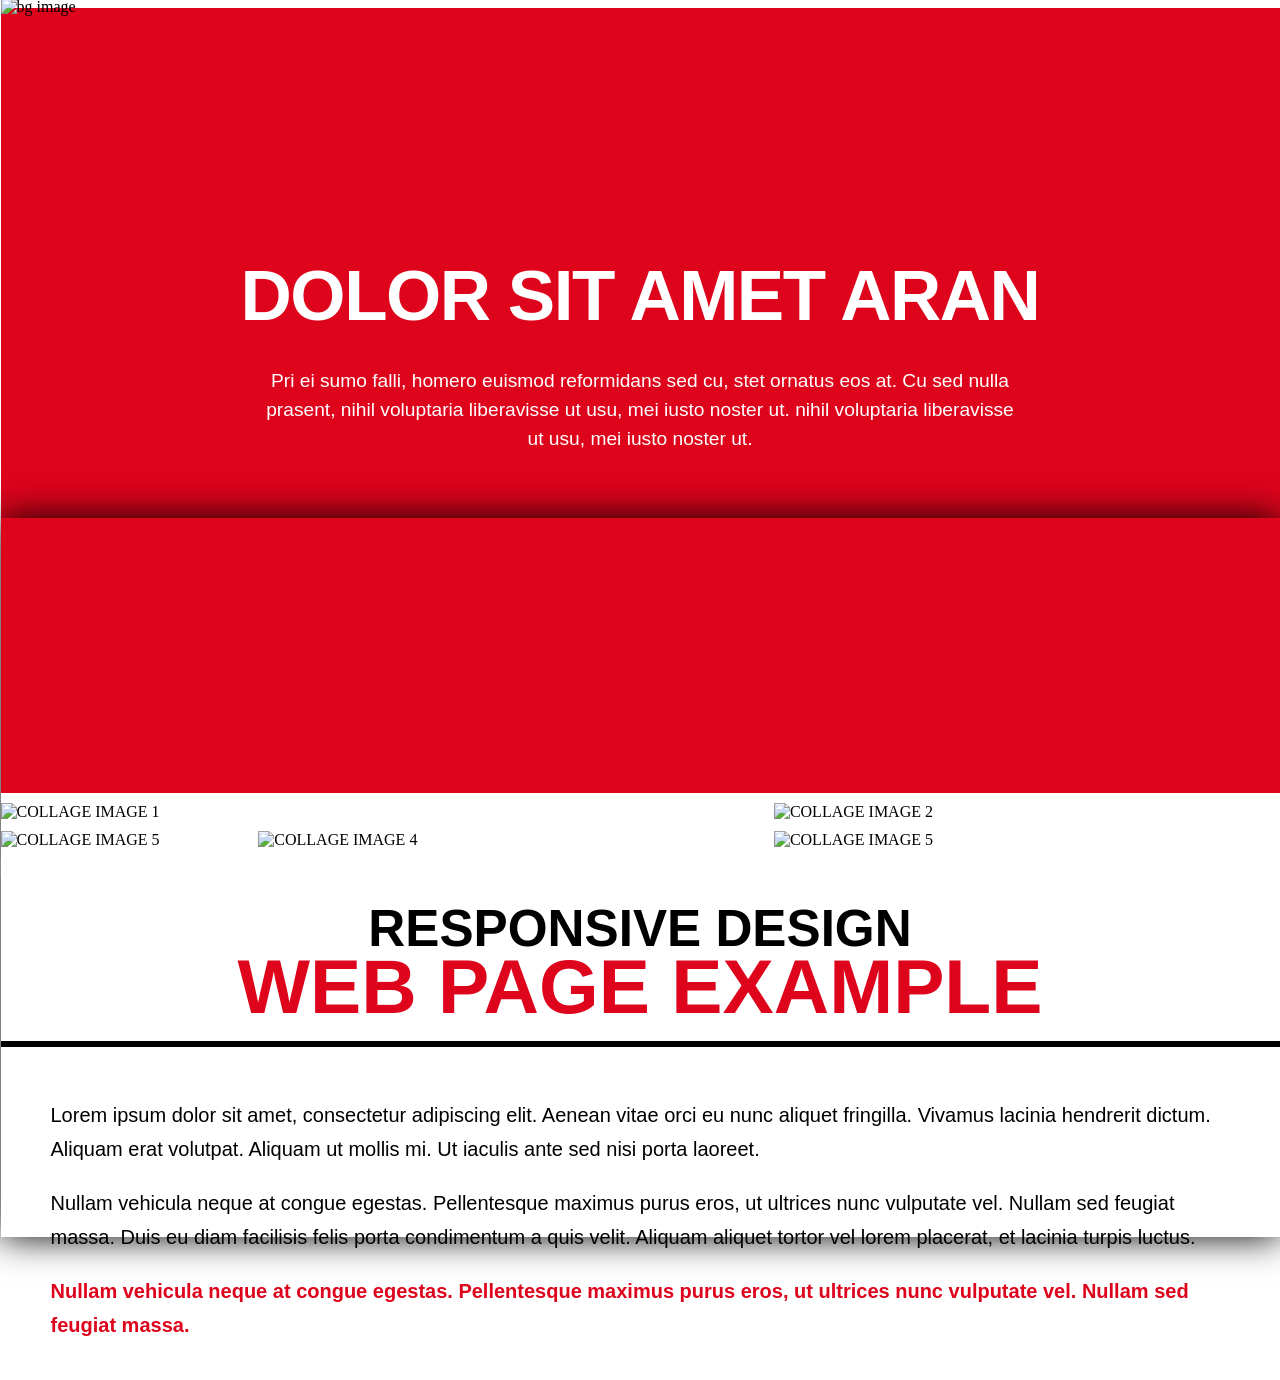
==== commit bcb887d5: "updated bottom right quandrant test" ====
--- a/index.html
+++ b/index.html
@@ -72,8 +72,8 @@
         src="https://res.cloudinary.com/di0fa12vz/image/upload/v1734626925/SPLASH_WATERMARK_h642mv.png" 
         alt="placeholder">
         <div class="text-div">
-          <h3 class="rm-welcome-txt black">WELCOME TO YOUR</h3>  
-          <h1 class="rm-skills-txt red underline">SKILLS ASSESSMENT.</h1>
+          <h3 class="rm-welcome-txt black">RESPONSIVE DESIGN</h3>  
+          <h1 class="rm-skills-txt red underline">WEB PAGE EXAMPLE</h1>
           <p class="brand-font black">Lorem ipsum dolor sit amet, consectetur adipiscing elit. Aenean vitae orci eu nunc aliquet fringilla. Vivamus lacinia hendrerit dictum. Aliquam erat volutpat. Aliquam ut mollis mi. Ut iaculis ante sed nisi porta laoreet.</p>
           <p class="brand-font black">Nullam vehicula neque at congue egestas. Pellentesque maximus purus eros, ut ultrices nunc vulputate vel. Nullam sed feugiat massa. Duis eu diam facilisis felis porta condimentum a quis velit. Aliquam aliquet tortor vel lorem placerat, et lacinia turpis luctus.</p>
           <p class="rm-text-red brand-font red">Nullam vehicula neque at congue egestas. Pellentesque maximus purus eros, ut ultrices nunc vulputate vel. Nullam sed feugiat massa.</p>
--- a/style.css
+++ b/style.css
@@ -36,15 +36,17 @@
     margin-right: auto;
     width: 100%;
     max-width: 1920px;
+    height: 100%;
+    max-height: 1000px;
     grid-template-columns: repeat(10, 1fr);
     grid-template-areas: 
         "a a a a a a a a a a"
         "c c c c c c c c c c"
+        "d d d d d d d d d d"
         "e e e f f f f g g g";
     gap: 0.625em;
-    max-height: 940px;
     background-color: #de041c;
-    padding-bottom: 55px;
+    padding-bottom: 65px;
     align-items: start;
 }
 
@@ -53,12 +55,14 @@
     grid-area: c;
     overflow: visible;
     text-align: center;
-    padding-top:clamp(25px, 6vw, 55px);
+    padding-top:clamp(25px, 9vw, 145px);
+    padding-bottom:200px;
 }
 
 .headline-font{
     text-align: center;
     font-size: clamp(32px, 9.5vw, 170px);
+    /* font-size: clamp(33px, 5.7vw, 125px); */
     font-weight: 900;
     line-height: 0px;
     letter-spacing: -4px;
@@ -69,6 +73,7 @@
 .subhead-font{
     text-align: center;
     font-size: clamp(26px, 5.55vw, 100px);
+    /* font-size: clamp(21px, 3.3vw, 75px); */
     max-width: 65ch;
     font-weight: 900;
     line-height: 0px;
@@ -81,14 +86,12 @@
     width: 60%;
     font-size: clamp(16px, 1.5vw, 20px);
     font-weight: 500;
-    line-height: clamp(1.4, 1.5vw, 2.5);
+    line-height: 1.5;
     letter-spacing: 0px;
     text-align: center;
     margin-left: auto;
     margin-right: auto;
-    padding-bottom: 20px;
-}
-
+}
 
 .bg-image{
     z-index: 0;
@@ -96,7 +99,7 @@
     grid-row: 1 / -1;
     width: 100%;
     height: 100%;
-    max-height: 840px;
+    max-height: 1150px;
     object-fit: cover;
     margin-top: -10px;
 }
@@ -165,7 +168,7 @@
     grid-area: c;
     width: 100%;
     height: 100%;
-    min-height: 375px;
+    max-height: 398px;
     object-fit: fill;
 }
 
@@ -173,6 +176,7 @@
     grid-area: d;
     width: 100%;
     height: 100%;
+    max-height: 398px;
     object-fit: fill;
 }
 
@@ -198,6 +202,8 @@
     grid-area: f;
     width: 100%;
     padding-top: clamp(20px, 14vw, 375px);
+    padding-left: 50px;
+
 }
 
 .text-div p {
@@ -205,6 +211,7 @@
     line-height: 1.6;
 }
 
+/* rm = right module Skills Assessment text area */
 .rm-text-red{
     font-weight: 700;
 }
@@ -213,7 +220,7 @@
     line-height: 0px;
     font-family: Montserrat, Arial, Helvetica, sans-serif;
     font-weight: 900;
-    font-size: clamp(1.13em, 2vw, 2.13em);
+    font-size: clamp(20px, 2vw, 35px);
     padding-bottom: 5px;
 }
 
@@ -221,14 +228,14 @@
     line-height: 0px;
     font-family: Montserrat, Arial, Helvetica, sans-serif;
     font-weight: 900;
-    font-size: clamp(2.63em, 2vw, 3.13em);
+    font-size: clamp(32px, 3.26vw, 57px);
     padding-bottom:35px;
 }
 
 .underline
 {   
-    width: 100%;
-    border-bottom:6px solid #000000; width: 100%;
+    width: 94%;
+    border-bottom:6px solid #000000;
 }
 
 /* //////////////////////////////////////// Mobile Classes Start////////////////////////////////////// */
@@ -346,33 +353,12 @@
         overflow: visible;
         text-align: center;
     }
+
+
+    .subhead-body-font{
+        padding-bottom: 45px;
+    }
     
-    .headline-font{
-        /* font-size: clamp(60px, 8vw, 125px); */
-        font-weight: 900;
-        line-height: 0px;
-        letter-spacing: -4px;
-    }
-    
-    .subhead-font{
-        /* font-size: clamp(10px, 4.7vw, 74px); */
-        font-weight: 900;
-        line-height: 0px;
-        letter-spacing: -1.5px;
-        padding-bottom: 0px;
-    }
-    
-    /* .subhead-body-font{
-        font-size: clamp(10px, 1.7vw, 20px);
-        line-height: clamp(15px, 1.5vw, 30px);
-        font-weight: 500;
-        max-width: 80% ;
-        letter-spacing: 0px;
-        text-align: center;
-        text-wrap-style: balance;
-        margin-left: auto;
-        margin-right: auto;
-    } */
 
 /* ///////////////////////////////////////// Video and Image Collage Area */
     .video{
@@ -445,11 +431,12 @@
         grid-area: f;
         width: 100%;
         padding-top: clamp(15px, 1.5vw, 30px) !important;
+        padding-left:0px;
     }
     
     .text-div p {
-        padding-right: 40px;
-        padding-left: 40px;
+        padding-right: 50px;
+        padding-left: 50px;
         font-size: clamp(10px, 1.7vw, 20px);
         line-height: 1.7;
     }
@@ -463,6 +450,17 @@
 
     }
 
+    .underline{
+        width: 100%;
+    }
+
+    .bg-texture{
+        width: 120%;
+        transform: translateX(-15%);
+        max-height: 550px ;
+        box-shadow: 0 0 8px 8px white inset;
+    }
+
 }
 /* /////////////////////////////////////////////// 1000 //////////////////////////////////////////////////////////////////// */
 
@@ -477,32 +475,64 @@
 
     @media screen and (max-width: 740px){
 
-        /* .headline-font{
-            font-size: clamp(60px, 4vw, 125px);
-        } */
-    }
-
-
-    /* @media screen and (max-width: 640px){
-
-    } */
+        .top-grid-container {
+            max-height: 600px;
+        }
+
+        .bg-image{
+            max-height: 620px;
+        }
+
+        .subhead-body-font{
+            width: 70%;
+        }
+
+        .text-div p{
+            font-size: 13px;
+        }
+    }
+
+     @media screen and (max-width: 640px){
+
+        .headline-font{
+            font-size: clamp(32px, 9.7vw, 170px);
+        }
+
+    } 
 
 
 /* /////////////////////////////////////////////// 430 //////////////////////////////////////////////////////////////////// */
-
-    @media screen and (max-width: 430px){
-        /* .headline-font{
-        font-size: clamp(10px, 22px, 30px); */
-    }
-    
-    .subhead-font{
-        /* font-size: clamp(10px, 22px, 52px); */
-        font-weight: 900;
-        line-height: 0px;
-        letter-spacing: -1.5px;
-        padding-bottom: 0px;
-    }
-    }
-
-
-}+    @media screen and (max-width: 488px){
+
+        .top-grid-container {
+            max-height: 400px;
+        }
+
+        .bg-image{
+            max-height: 420px;
+        }
+            
+        .headline-font{
+            font-size: 45px
+        }
+
+    }
+
+
+    @media screen and (max-width: 460px){
+        
+        .headline-font{
+            font-size: 45px
+        }
+
+    }
+
+    @media screen and (max-width: 430px) {
+        
+        .text-div p{
+            font-size: 11px;
+            line-height: 1.5;
+            padding-left: 20px;
+            padding-right: 20px;
+        }
+    }
